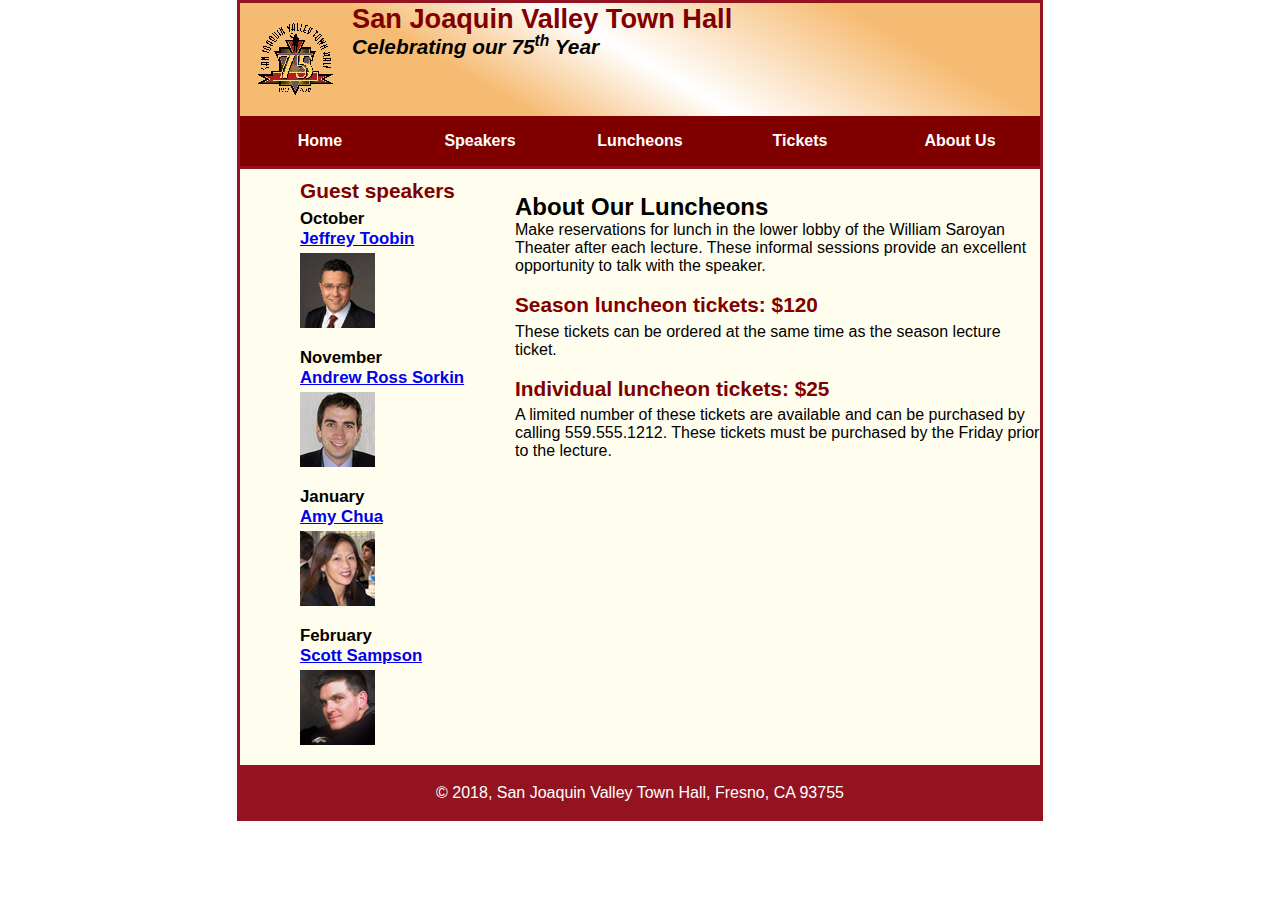
==== luncheons.html @ f3cdedcf "First comit" ====
<!DOCTYPE html>
<html lang="en">

<head>
	<meta charset="utf-8">
	<title>San Joaquin Valley Town Hall</title>
	<link rel="shortcut icon" href="images/favicon.ico">
	<link rel="stylesheet" href="styles/normalize.css">
	<link rel="stylesheet" href="styles/main.css">
	<link rel="stylesheet" href="404page.html">
</head>

<body>
	<header>
		<img src="images/town_hall_logo.gif" alt="Town Hall logo" height="80">
		<h2>San Joaquin Valley Town Hall</h2>
		<h3>Celebrating our <span class="shadow">75<sup>th</sup></span> Year</h3>
	</header>
	<nav id="nav_menu">
    	<ul>
        	<li><a href="index.html">Home</a></li>
        	<li><a href="404page.html">Speakers</a></li>
        	<li><a href="luncheons.html">Luncheons</a></li>
        	<li><a href="404page.html">Tickets</a></li>
        	<li><a href="404page.html">About Us</a>
            	<ul>
                	<li><a href="404page.html">Our History</a></li>
                	<li><a href="404page.html">Board of Directors</a></li>
                	<li><a href="404page.html">Past Speakers</a></li>
                	<li><a href="404page.html">Contact Information</a></li>
            	</ul>
        	</li>
    	</ul>
	</nav>
    <main>
		<section>
			<h1>About Our Luncheons</h1>
			<p>Make reservations for lunch in the lower lobby of the William Saroyan Theater after each lecture.
			These informal sessions provide an excellent opportunity to talk with the speaker.</p>
			<h2>Season luncheon tickets: $120</h2>
			<p>These tickets can be ordered at the same time as the season lecture ticket.</p>
			<h2>Individual luncheon tickets: $25</h2>
			<p>A limited number of these tickets are available and can be purchased by calling
			559.555.1212. These tickets must be purchased by the Friday prior to the lecture.</p>
 		</section>
		<aside>
			<h2>Guest speakers</h2>
			<h3>October<br><a href="speakers/toobin.html">Jeffrey Toobin</a></h3>
			<img src="images/toobin75.jpg" alt="Jeffrey Toobin photo">
			<h3>November<br><a href="../speakers/sorkin.html">Andrew Ross Sorkin</a></h3>
			<img src="images/sorkin75.jpg" alt="Andrew Ross Sorkin photo">
			<h3>January<br><a href="../speakers/chua.html">Amy Chua</a></h3>
			<img src="images/chua75.jpg" alt="Amy Chua photo">
			<h3>February<br><a href="../speakers/sampson.html">Scott Sampson</a></h3>
			<img src="images/sampson75.jpg" alt="Scott Sampson photo">
		</aside>
	</main>
	<footer>
		<p>&copy; 2018, San Joaquin Valley Town Hall, Fresno, CA 93755</p>
	</footer>
</body>
</html>
---- styles/main.css ----
*{
	margin: 0;
	padding: 0;

}
/* the styles for the elements */
html{
	background-color: white;
}
body {
	font-family: Arial, Helvetica, sans-serif;
    font-size: 100%;
		width: 800px;
		margin: 0 auto;
		border: 3px solid #931420;
		background-color: #fffded;

}
 section{
	 width: 525px;
	 padding-left: :  20px;
 	padding-right: : 20px;
	padding-bottom: : 20px;
	 float: right;
 }
 aside{
	 width: 215px;
	 padding-left: :  20px;
	 padding-bottom: : 20px;
	 float: right;
 }


/* the styles for the header */
header{
		background-image: linear-gradient(30deg, #f6bb73 0% ,  #f6bb73 30%, white 50%, #f6bb73 80%, #f6bb73 100%);
}

header img {
	float: left;
	padding: 1em;
}

header h2{
	font-size: 1.7em;
	color: #800000;
	padding-right: 30px;
	padding-left: 30px;

}
header h3{
	font-size: 1.3em;
	font-style: italic;
	padding-right: 30px;
	padding-left: 30px;
	padding-bottom: 57px;
}

 header em.shadow{
	color: #800000;
	text-shadow:  1.5px 1.5px 1.5px #800000;

}
/* the styles for the nav section elements */

#nav_menu ul{
	list-style-type: none;
	margin: 0;
	padding: 0;
	position: relative;
}
#nav_menu ul li {
	float:left;
}
#nav_menu ul li a{
	display: block;
	width: 160px;
	text-align: center;
	padding: 1em 0;
	text-decoration: none;
  background-color: #800000;
	color: white;
	font-weight: bold;
}
#nav_menu ul li a:hover,
ul li a:focus{
	font-style:italic;
}

#nav_menu a.current{
	color: yellow;

}

#nav_menu ul  ul{
	display: none;
 position: absolute;
 top: 100%;
}

#nav_menu ul ul li {
	float: none;
}
#nav_menu ul li:hover > ul {
	display: block;
}
#nav_menu > ul::after {
    content: "";
    clear: both;
    display: block;
}

/* the styles for the article  section */
article {
	padding: .5em 0;
	border-top: 2px solid #800000;
	border-bottom: 2px solid #800000;
}
 h1{
	font-size: 1.5em;
	margin: 1em auto 0;
}
article h2 {
	padding-top: 0;
}
article h3 {
	font-size: 105%;
	padding-bottom: .25em;
}
article img {
	float: right;
	padding-bottom:  0;
	margin: .5em 0 1em 1em;
	border: 1px solid black;
}
/* the styles for the main section */
main {
	clear: left;

	border-top: 3px solid #931420;
}
main section p{
	padding-bottom: .5em;
}
main section blockquote{
		margin: 0	 1.2em;
	padding-right: .2em;
	padding-left: .2em;
}
main section ul{
	padding-bottom: .25em;
	padding-left: 1.25em;
}
main section li{
	padding-bottom: .35em;
}
main  section h2 {
	padding-top: .5em;
	padding-bottom: .25em;
	font-size: 1.3em;
	color: #800000;
}
/*  ========== ASIDE ==========*/
main  aside h2 {
	padding-top: .5em;
	padding-bottom: .25em;
	font-size: 1.3em;
	color: #800000;
}
img{
	padding-bottom: 1em;
}
main  aside h3 {
	font-size: 1.05em;
	padding-bottom: .25em;
}
main aside  a:hover{
	font-style: italic;
}
main aside a:focus{
	font-style: italic;
}

ul{
	list-style-type: circle;
}
/* the styles for the footer */
footer{
	border-top: 3px solid #931420;
	text-align: center;
	background-color: #931420;
	color: white;
	padding-top: 1em;
	padding-bottom: 1em;
	clear:both;
}
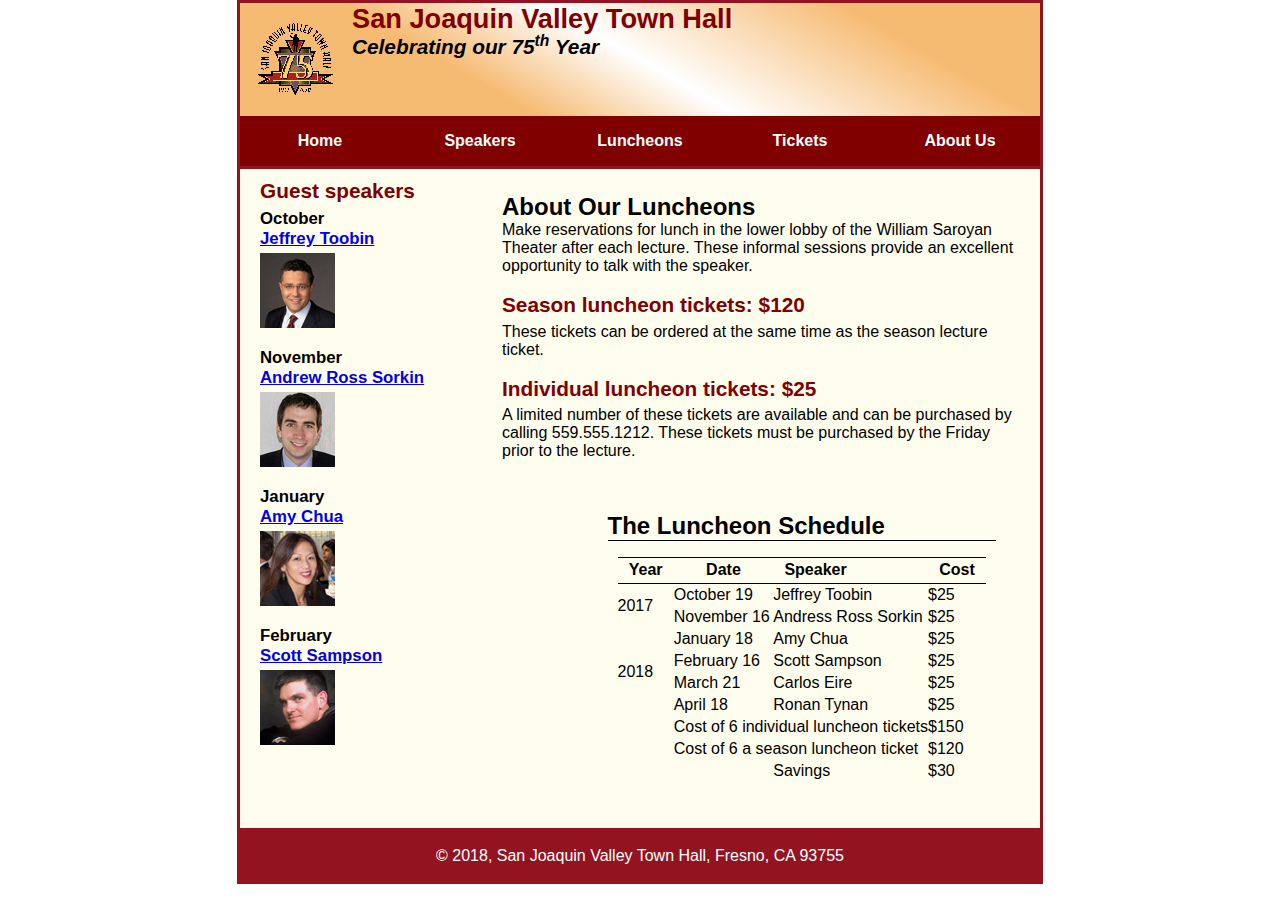
==== commit d5d3e7c6: "Added luncheons and ticket page" ====
--- a/luncheons.html
+++ b/luncheons.html
@@ -8,6 +8,9 @@
 	<link rel="stylesheet" href="styles/normalize.css">
 	<link rel="stylesheet" href="styles/main.css">
 	<link rel="stylesheet" href="404page.html">
+	
+	
+	
 </head>
 
 <body>
@@ -42,7 +45,86 @@
 			<h2>Individual luncheon tickets: $25</h2>
 			<p>A limited number of these tickets are available and can be purchased by calling
 			559.555.1212. These tickets must be purchased by the Friday prior to the lecture.</p>
+			
+			
+		<figure>
+			<figcaption> <h1> The Luncheon Schedule </h1> </figcaption>
+			<table>
+				<tr>
+					<th> Year </th>
+					<th> Date </th>
+					<th> Speaker </th>
+					<th> Cost </th>
+				</tr>
+					
+					
+				<tr>
+					<td rowspan="2" scope="col"> 2017 </td>
+					<td> October 19 </td>
+					<td> Jeffrey Toobin </td>
+					<td> $25 </td>
+				</tr>
+				
+				<tr>
+					<td> November 16 </td>
+					<td> Andress Ross Sorkin </td>
+					<td> $25 </td>
+				</tr>
+				
+				
+				<tr>
+					<td rowspan="4" scope="col"> 2018 </td>
+					<td> January 18 </td>
+					<td> Amy Chua </td>
+					<td> $25 </td>
+				</tr>
+				
+				<tr>
+					<td> February 16 </td>
+					<td> Scott Sampson </td>
+					<td> $25 </td>
+				</tr>
+				
+				<tr>
+					<td> March 21 </td>
+					<td> Carlos Eire </td>
+					<td> $25 </td>
+				</tr>
+				
+				<tr>
+					<td> April 18 </td>
+					<td> Ronan Tynan </td>
+					<td> $25 </td>
+				</tr>
+				
+				<tr>
+					<td> </td>
+					<td colspan = "2"> Cost of 6 individual luncheon tickets</td>
+					<td> $150 </td>
+				</tr>
+				
+				<tr>
+					<td> </td>
+					<td colspan = "2"> Cost of 6 a season luncheon ticket</td>
+					<td> $120 </td>
+				</tr>
+				 
+				<tr> 
+					<td> </td>
+					<td> </td>
+					<td> Savings </td>
+					<td>$30</td>
+				</tr>
+			
+			</table>
+			
+		
+		
+		
+		</figure>
  		</section>
+		
+		
 		<aside>
 			<h2>Guest speakers</h2>
 			<h3>October<br><a href="speakers/toobin.html">Jeffrey Toobin</a></h3>
--- a/styles/main.css
+++ b/styles/main.css
@@ -17,17 +17,20 @@
 
 }
  section{
-	 width: 525px;
-	 padding-left: :  20px;
- 	padding-right: : 20px;
-	padding-bottom: : 20px;
-	 float: right;
+order: 2;
+	 padding-left:   20px;
+ 	padding-right: 20px;
+	padding-bottom: 20px;
+	flex-basis: 70% ;
+
  }
+
+
  aside{
-	 width: 215px;
-	 padding-left: :  20px;
-	 padding-bottom: : 20px;
-	 float: right;
+	order: 1;
+	 padding-left:   20px;
+	 padding-bottom: 20px;
+	flex-basis: 30% ;
  }
 
 
@@ -68,9 +71,12 @@
 	margin: 0;
 	padding: 0;
 	position: relative;
+	display: flex;
+	flex-basis: 100%;
+	justify-content:  space-evenly;
 }
 #nav_menu ul li {
-	float:left;
+	flex-basis: 20%;
 }
 #nav_menu ul li a{
 	display: block;
@@ -110,6 +116,41 @@
     display: block;
 }
 
+/* the styles for the table  section */
+
+		table {
+			border-collapse: collapse;
+		
+			margin: 10px;
+			
+		}
+		
+		td{
+			margin: 10px;
+			padding-top: 2px;
+			padding-bottom: 2px;
+			
+		}
+		tfoot {
+			font-weight: bold;
+		}
+		th {
+			border-top: 1px solid black;
+			border-bottom: 1px solid black;
+			padding: .2em .7em;
+			text-align: left;
+		}
+		tr:first-child
+		{
+			border-bottom: 1px solid black;
+			
+		}
+		th:first-child {
+			vertical-align: bottom; }
+		th:nth-child(2) {
+			text-align: center; }
+		tr:nth-child(2) th {
+			text-align: right; }
 /* the styles for the article  section */
 article {
 	padding: .5em 0;
@@ -132,9 +173,27 @@
 	padding-bottom:  0;
 	margin: .5em 0 1em 1em;
 	border: 1px solid black;
-}
+	flex-basis: 100%;
+}
+article p {
+	display: block;
+}
+figure {
+	float: right;
+	margin-right: 1.5em;
+}
+figcaption{
+	display: block;
+	font-weight: bold;
+	padding-top: .25em;
+	margin-bottom: 1em;
+	border-bottom: 1px solid black;
+}
+
+
 /* the styles for the main section */
 main {
+	display: flex;
 	clear: left;
 
 	border-top: 3px solid #931420;
@@ -194,3 +253,24 @@
 	padding-bottom: 1em;
 	clear:both;
 }
+
+@media only screen and (max-width: 767px) {
+  main{
+	display: flex;
+	flex-direction: column;
+	 flex-wrap: nowrap;
+	}
+
+
+	section {
+
+		order: 1;
+
+	}
+	article{
+		order: 2;
+	}
+	aside{
+		order: 3;
+	}
+}
